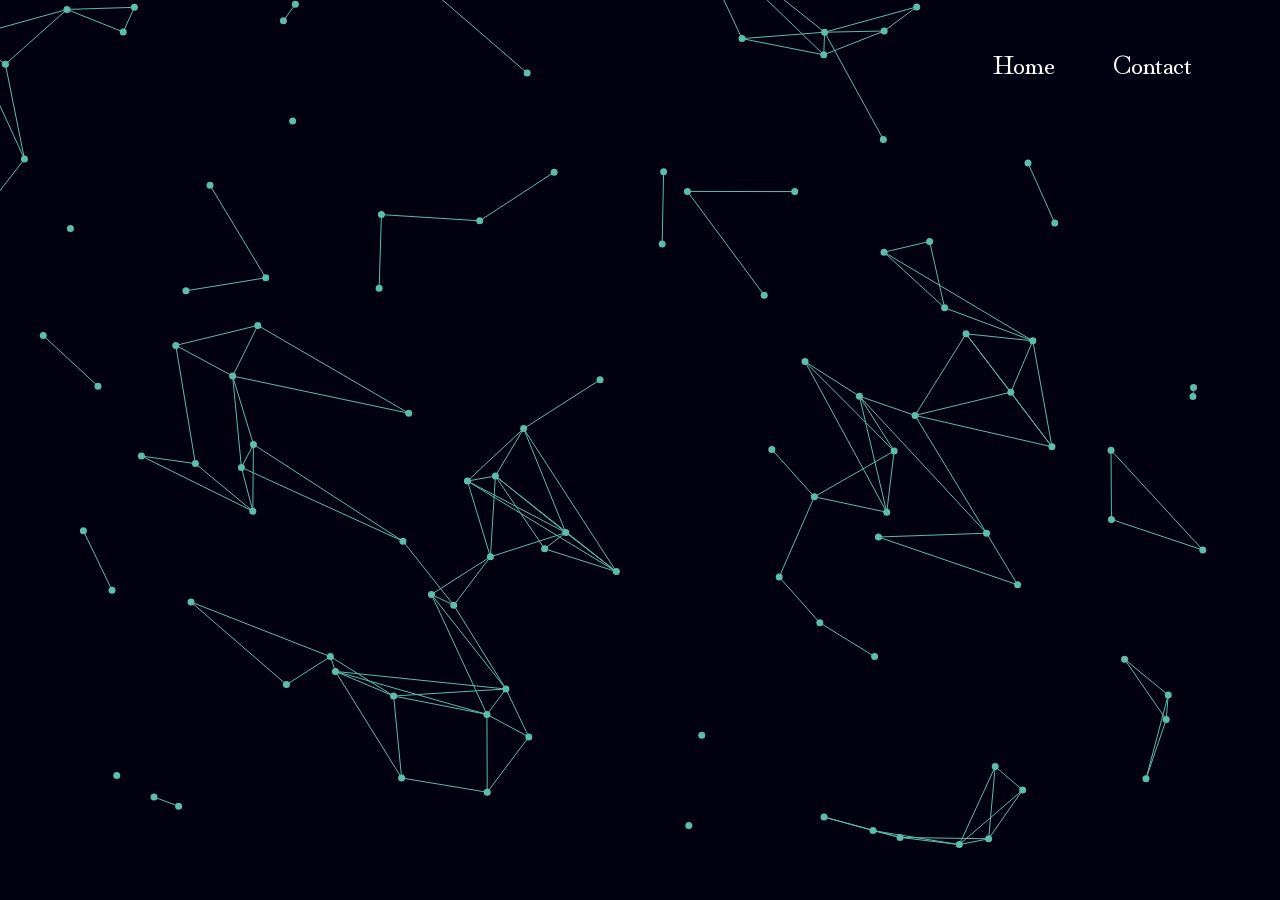
==== activity.html @ 50c447f3 "Imported files" ====
<!doctype html>
<html lang="en" class="no-js">
<head>
  <base target="_blank">
  <meta charset="UTF-8" />
  <title>Activity | JANNATUN TAZREE</title>
  <link rel="shortcut icon" type="image/png" href="assets/favicon.png">
  <meta name="viewport" content="width=device-width, initial-scale=1.0">
  <link rel="stylesheet" href="css/style.css" />
  <link rel="stylesheet" type="text/css" href="css/academicons.min.css">
  <link rel="stylesheet" href="https://use.fontawesome.com/releases/v5.2.0/css/all.css" integrity="sha384-hWVjflwFxL6sNzntih27bfxkr27PmbbK/iSvJ+a4+0owXq79v+lsFkW54bOGbiDQ" crossorigin="anonymous" type="text/css">
  <link rel="preconnect" href="https://fonts.googleapis.com">
  <link rel="preconnect" href="https://fonts.gstatic.com" crossorigin>
  <link href="https://fonts.googleapis.com/css2?family=Hina+Mincho&display=swap" rel="stylesheet">
  <!-- remember, jQuery is completely optional -->
  <!-- <script type='text/javascript' src='js/jquery-1.11.1.min.js'></script> -->
  <script type="text/javascript" src="js/jquery.particleground.js"></script>
  <script type="text/javascript" src="js/demo.js"></script>
</head>

<body>

<div id="particles">
  <div>
      <p><a href="home.html" style="color: white; font-family: 'Hina Mincho', serif; font-size: 27px;" id="a3">Home</a></p>
      <p><a href="index.html" style="color: white; font-family: 'Hina Mincho', serif; font-size: 27px;" id="a4">Contact</a></p>
  </div>
  <div id="container">
    
  </div>
</div>

</body>
</html>
---- css/style.css ----
*{
  margin: 0;
  padding: 0;
  border: 0;
  font-size: 100%;
  font: inherit;
  vertical-align: baseline;  
}

article, aside, details, figcaption, figure,
footer, header, hgroup, menu, nav, section {
  display: block;
}
body {
  line-height: 1;
}
ol, ul {
  list-style: none;
}
blockquote, q {
  quotes: none;
}
blockquote:before, blockquote:after,
q:before, q:after {
  content: '';
  content: none;
}
table {
  border-collapse: collapse;
  border-spacing: 0;
}

/* particleground demo */

* {
  -webkit-box-sizing: border-box;
     -moz-box-sizing: border-box;
          box-sizing: border-box;
}

html, body {
  width: 100%;
  height: 100%;
  overflow: hidden;
}

body {
  background: #000010;
  font-family: 'Montserrat', sans-serif;
  color: #fff;
  line-height: 1.3;
  -webkit-font-smoothing: antialiased;
}

#particles {
  width: 100%;
  height: 100%;
  overflow: hidden;
}

#intro {
  position: absolute;
  left: 0;
  top: 50%;
  padding: 0 10px;
  width: 100%;
  text-align: center;
}
h2 {
  text-transform: uppercase;
  font-size: 50px;
  font-weight: 120;
  color: #ffffff;
  letter-spacing: 0.05em;
}
h1::after {
  content: '';
  width: 80px;
  display: block;
  background: #fff;
  height: 10px;
  margin: 30px auto;
  line-height: 1.1;
}
p {
  margin: 0 0 30px 0;
  font-size: 24px;
  font-family: 'Roboto', sans-serif;
}
#a1{
  position: absolute;
  left: 0;
  top: 70%;
  padding: 0 10px;
  width: 100%;
  text-align: center;
  text-decoration: none;
  font-weight: 20px;
}
#a2{
  position: absolute;
  left: 0;
  top: 76%;
  padding: 0 10px;
  width: 100%;
  text-align: center;
  text-decoration: none;
}
#a3{
  position: absolute;
  left: 30%;
  top: 5%;
  padding: 0 10px;
  width: 100%;
  text-align: center;
  text-decoration: none;
}
#a4{
  position: absolute;
  left: 40%;
  top: 5%;
  padding: 0 10px;
  width: 100%;
  text-align: center;
  text-decoration: none;
}
#container{
  position: absolute;
  background-color: green;
}

@media only screen and (max-width: 1000px) {
  h1 {
    font-size: 15px;
  }
}

@media only screen and (max-width: 100px) {
  h1 {
    font-size: 15px;
  }
  h1::after {
    height: 8px;
  }
}

@media only screen and (max-width: 100px) {
  #intro {
    padding: 0 10px;
  }
  h1 {
    font-size: 15px;
  }
  h1::after {
    height: 6px;
  }
  p {
    font-size: 18px;
  }
  .btn {
    font-size: 16px;
  }
}

@media only screen and (max-width: 100px) {
  h1 {
    font-size: 15px;
  }
  h1::after {
    height: 4px;
  }
}
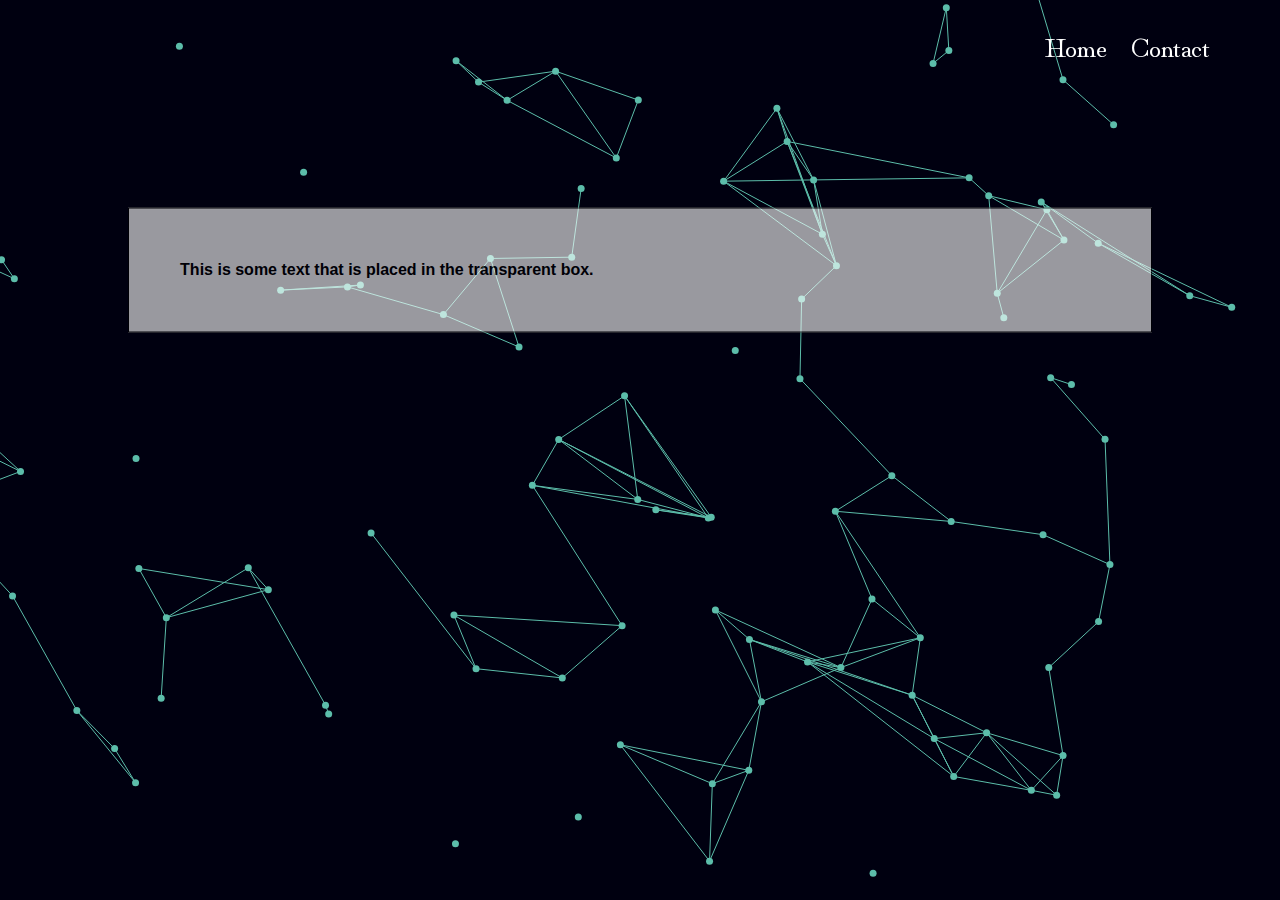
==== commit a5634d42: "Error fixed" ====
--- a/activity.html
+++ b/activity.html
@@ -6,8 +6,7 @@
   <title>Activity | JANNATUN TAZREE</title>
   <link rel="shortcut icon" type="image/png" href="assets/favicon.png">
   <meta name="viewport" content="width=device-width, initial-scale=1.0">
-  <link rel="stylesheet" href="css/style.css" />
-  <link rel="stylesheet" type="text/css" href="css/academicons.min.css">
+  <link rel="stylesheet" href="css/content.css" />
   <link rel="stylesheet" href="https://use.fontawesome.com/releases/v5.2.0/css/all.css" integrity="sha384-hWVjflwFxL6sNzntih27bfxkr27PmbbK/iSvJ+a4+0owXq79v+lsFkW54bOGbiDQ" crossorigin="anonymous" type="text/css">
   <link rel="preconnect" href="https://fonts.googleapis.com">
   <link rel="preconnect" href="https://fonts.gstatic.com" crossorigin>
@@ -21,12 +20,14 @@
 <body>
 
 <div id="particles">
-  <div>
-      <p><a href="home.html" style="color: white; font-family: 'Hina Mincho', serif; font-size: 27px;" id="a3">Home</a></p>
-      <p><a href="index.html" style="color: white; font-family: 'Hina Mincho', serif; font-size: 27px;" id="a4">Contact</a></p>
+  <div class="first">
+    <ul>
+      <li><a href="home.html" style="color: white; font-family: 'Hina Mincho', serif; font-size: 27px;">Home</a></li>
+      <li><a href="index.html" style="color: white; font-family: 'Hina Mincho', serif; font-size: 27px;">Contact</a></li>
+    </ul>
   </div>
-  <div id="container">
-    
+  <div class="transbox">
+    <p>This is some text that is placed in the transparent box.</p>
   </div>
 </div>
 
--- a/css/content.css
+++ b/css/content.css
@@ -0,0 +1,129 @@
+*{
+  margin: 0;
+  padding: 0;
+  border: 0;
+  font-size: 100%;
+  font: inherit;  
+}
+
+body {
+  line-height: 1;
+}
+ol, ul {
+  list-style: none;
+}
+blockquote, q {
+  quotes: none;
+}
+blockquote:before, blockquote:after,
+q:before, q:after {
+  content: '';
+  content: none;
+}
+table {
+  border-collapse: collapse;
+  border-spacing: 0;
+}
+
+/* particleground demo */
+
+* {
+  -webkit-box-sizing: border-box;
+     -moz-box-sizing: border-box;
+          box-sizing: border-box;
+}
+
+html, body {
+  width: 100%;
+  height: 100%;
+  overflow: hidden;
+}
+
+body {
+  background: #000010;
+  font-family: 'Montserrat', sans-serif;
+  color: #fff;
+  line-height: 1.3;
+  -webkit-font-smoothing: antialiased;
+}
+
+#particles {
+  width: 100%;
+  height: 100%;
+  overflow: hidden;
+  position: relative;
+}
+
+.first{
+  position: absolute;
+  top: 8px;
+  right: 50px;
+  padding: 20px 10px;
+}
+
+.first ul li{
+  display: inline;
+  padding-left: 10px;
+  padding-right: 10px;
+}
+.first ul li a{
+  text-decoration: none;
+}
+.transbox{
+  position: absolute;
+  position: absolute;
+  top: 30%;
+  left: 50%;
+  width: 80%;
+  transform: translate(-50%, -50%);
+  color: #000000;
+  background-color: #ffffff;
+  border: 1px solid black;
+  opacity: 0.6;
+}
+.transbox p{
+  margin: 5%;
+  font-weight: bold;
+}
+
+@media only screen and (max-width: 1000px) {
+  h1 {
+    font-size: 15px;
+  }
+}
+
+@media only screen and (max-width: 100px) {
+  h1 {
+    font-size: 15px;
+  }
+  h1::after {
+    height: 8px;
+  }
+}
+
+@media only screen and (max-width: 100px) {
+  #intro {
+    padding: 0 10px;
+  }
+  h1 {
+    font-size: 15px;
+  }
+  h1::after {
+    height: 6px;
+  }
+  p {
+    font-size: 18px;
+  }
+  .btn {
+    font-size: 16px;
+  }
+}
+
+@media only screen and (max-width: 100px) {
+  h1 {
+    font-size: 15px;
+  }
+  h1::after {
+    height: 4px;
+  }
+}
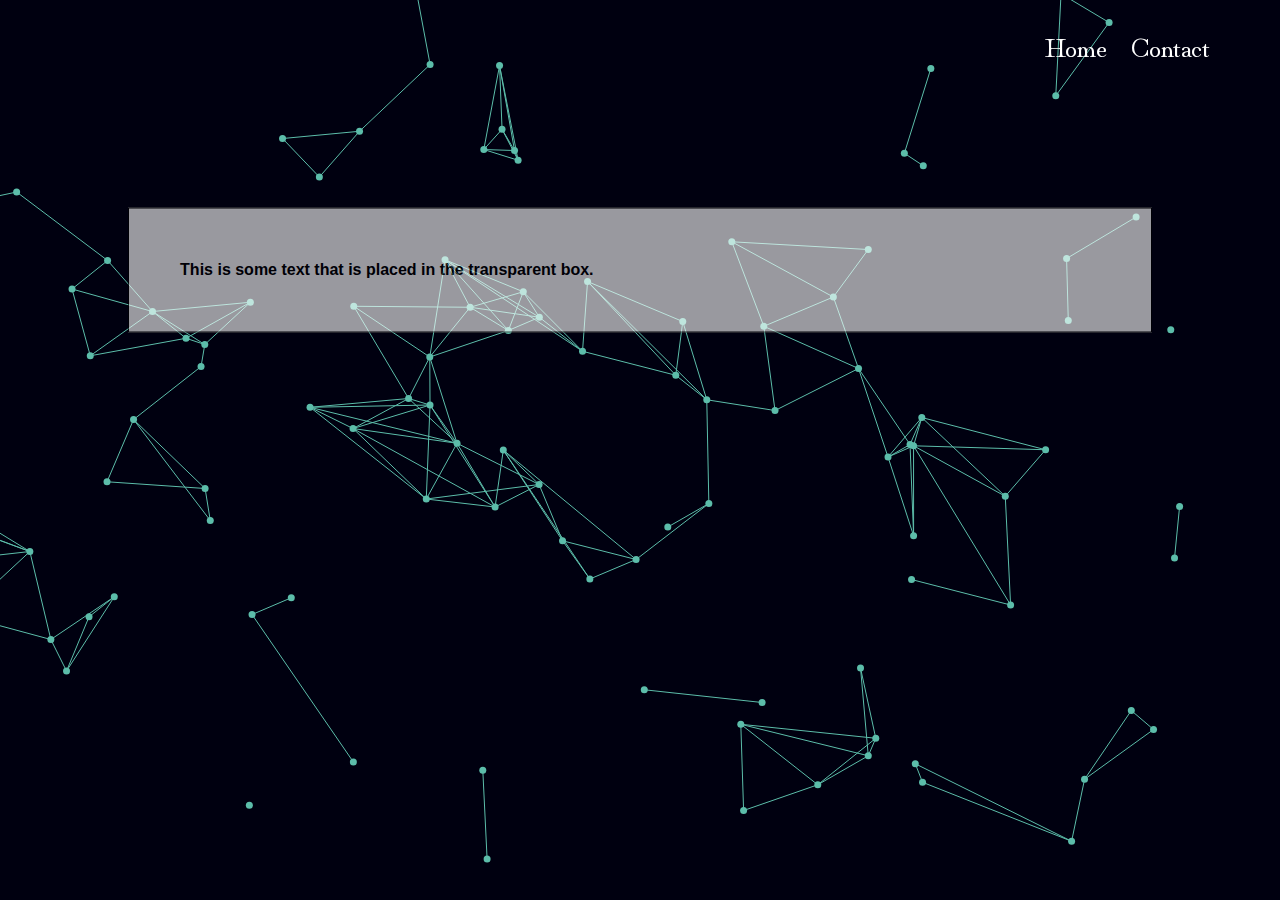
==== commit 1797b9db: "Error fix" ====
--- a/activity.html
+++ b/activity.html
@@ -22,8 +22,8 @@
 <div id="particles">
   <div class="first">
     <ul>
-      <li><a href="home.html" style="color: white; font-family: 'Hina Mincho', serif; font-size: 27px;">Home</a></li>
-      <li><a href="index.html" style="color: white; font-family: 'Hina Mincho', serif; font-size: 27px;">Contact</a></li>
+      <li><a href="home.html" style="color: white; font-family: 'Hina Mincho', serif; font-size: 27px;" target="_self">Home</a></li>
+      <li><a href="index.html" style="color: white; font-family: 'Hina Mincho', serif; font-size: 27px;" target="_self">Contact</a></li>
     </ul>
   </div>
   <div class="transbox">
--- a/css/content.css
+++ b/css/content.css
@@ -71,7 +71,6 @@
 }
 .transbox{
   position: absolute;
-  position: absolute;
   top: 30%;
   left: 50%;
   width: 80%;
